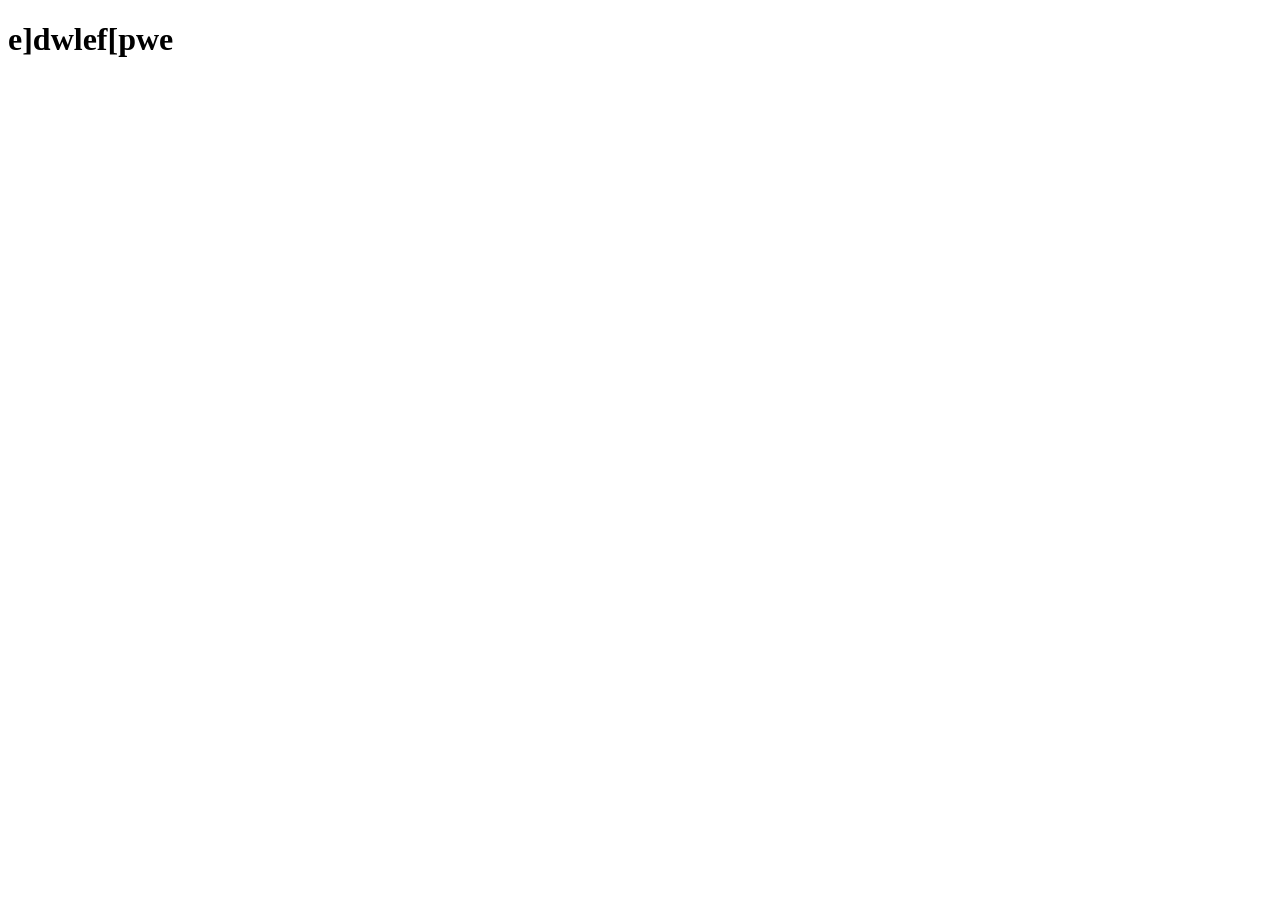
==== game.html @ cc3426d7 "ad" ====
<!DOCTYPE html>
<html lang="en">
<head>
    <meta charset="UTF-8">
    <meta http-equiv="X-UA-Compatible" content="IE=edge">
    <meta name="viewport" content="width=device-width, initial-scale=1.0">
    <title>Document</title>
</head>
<body>
    <h1>e]dwlef[pwe</h1>
</body>
</html>
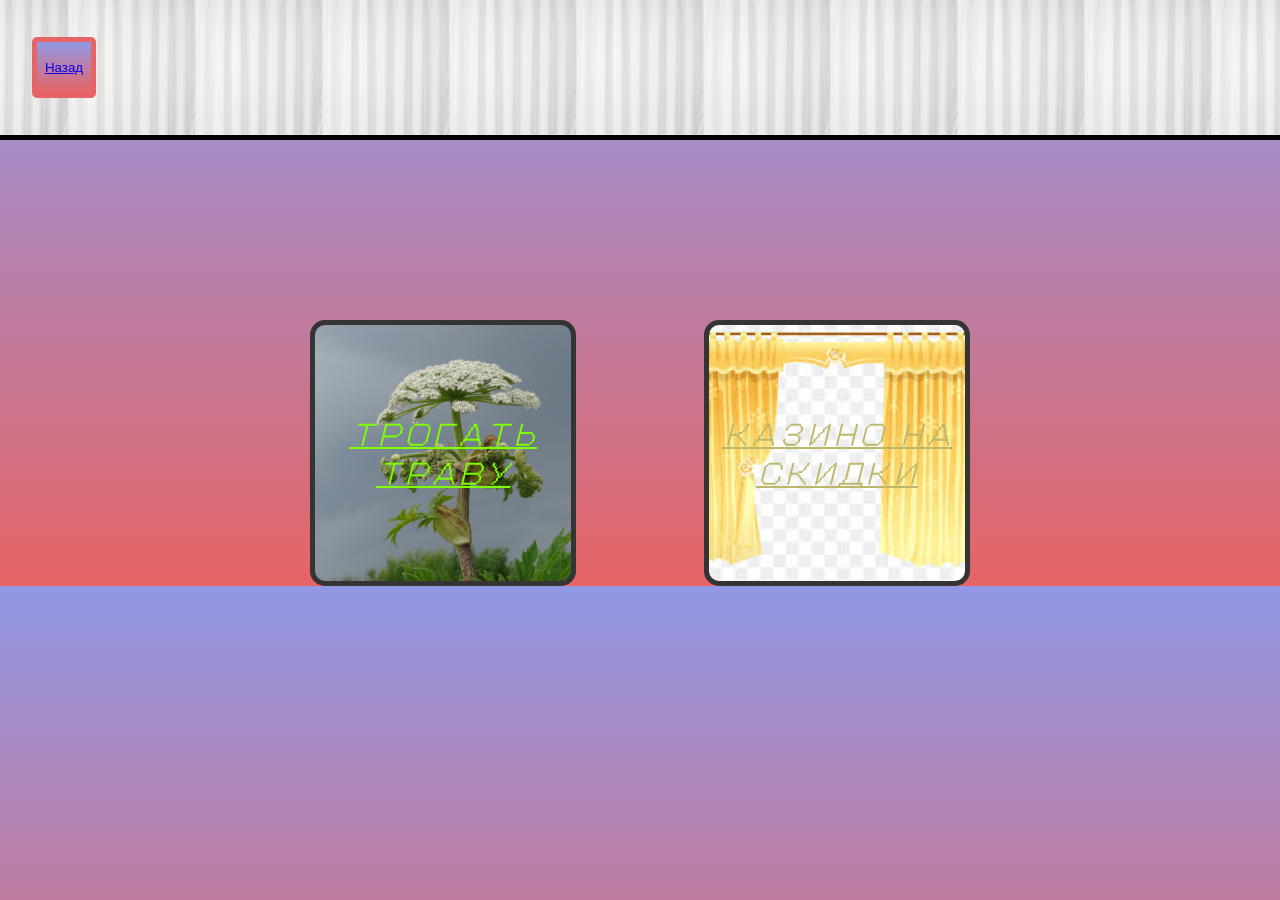
==== commit b84c9efa: "Панелька с играми добавил - Рома" ====
--- a/game.html
+++ b/game.html
@@ -1,12 +1,29 @@
 <!DOCTYPE html>
 <html lang="en">
+
 <head>
     <meta charset="UTF-8">
     <meta http-equiv="X-UA-Compatible" content="IE=edge">
     <meta name="viewport" content="width=device-width, initial-scale=1.0">
-    <title>Document</title>
+    <link>
+
+    <link rel="stylesheet" href="game.css">
+
+    <title>Игоры</title>
 </head>
 <body>
-    <h1>e]dwlef[pwe</h1>
-</body>
-</html>+<header>
+    <button class="back_btn"><a href="index.html">Назад</a></button>
+</header>
+
+<main>
+    <div class="games">
+        <a href="game_grass.html"><div class="game-panel grass">
+            <p class="simple-text">ТРОГАТЬ ТРАВУ</p>
+        </div></a>
+        <a href=""><div class="game-panel gambling">
+            <p class="simple-text">КАЗИНО НА СКИДКИ</p>
+        </div></a>
+    </div>
+</main>
+</body>
--- a/game.css
+++ b/game.css
@@ -0,0 +1,106 @@
+@import url('https://fonts.googleapis.com/css2?family=DotGothic16&display=swap');
+@import url('https://fonts.googleapis.com/css2?family=Rubik+Mono+One&display=swap');
+@import url('https://fonts.googleapis.com/css2?family=Comforter&display=swap');
+
+.dotgothic16-regular { /*главный шрифт(всратый) - Рома*/
+    font-family: "DotGothic16", sans-serif;
+    font-weight: 400;
+    font-style: normal;
+}
+
+.rubik-mono-one-regular {
+  font-family: "Rubik Mono One", monospace;
+  font-weight: 400;
+  font-style: normal;
+}
+
+.comforter-regular {
+  font-family: "Comforter", cursive;
+  font-weight: 400;
+  font-style: normal;
+}
+
+.logo-text1 { /*для главного лого1 - Рома*/
+  font-style: italic;
+  font-family: "Rubik Mono One";
+  font-size: 6vh;
+}
+
+.simple-text { /*для главного лого2 - Рома*/
+  font-style: italic;
+  font-family: "DotGothic16";
+}
+
+body {
+    margin: 0;
+    padding: 0;
+    background: linear-gradient(#9198e5, #e66465);
+    background-size: 100%;
+    background-repeat: repeat;
+}
+
+header { /*меняется цвет :D*/
+  border-bottom: 5px solid black;
+  background-image: url('imgs/white-shtorki-background.jpeg');
+  background-size: contain;
+  background-position: center;
+  background-repeat: repeat;
+  background-blend-mode: multiply;
+  display: flex;
+  flex-direction: row;
+  align-items: center;
+  justify-content: left;
+  gap: 4vh;
+  width: 100%;
+  height: 15vh;
+  margin: 0;
+  padding: 0;
+}
+
+.back_btn {
+    width: 5vw;
+    height: 45%;
+    margin-left: 2.5vw;
+    border: 5px #e66465 solid;
+    border-radius: 5px;
+    cursor: pointer;
+    background: linear-gradient(#9198e5, #e66465);
+}
+
+.games {
+    display: flex;
+    flex-direction: row;
+    align-content: center;
+    justify-content: center;
+    padding-top: 20vh;
+    gap: 10vw;
+}
+
+.game-panel {
+    align-self: center;
+    width: 20vw;
+    height: 20vw;
+    border: 5px rgb(52, 52, 52) solid;
+    border-radius: 15px;
+    align-content: center;
+    justify-content: center;
+    text-align: center;
+    font-size: 3vh;
+    background-repeat: no-repeat;
+    background-size: cover;
+    background-position: center;
+    cursor: pointer;
+    text-decoration: underline;
+}
+
+.grass {
+    background-image: url('imgs/grass.png');
+    color:chartreuse;
+    text-decoration-color: chartreuse;
+}
+
+.gambling {
+    background-image: url('imgs/premium.jpeg');
+    color: darkkhaki;
+    text-decoration-color: darkkhaki;
+}
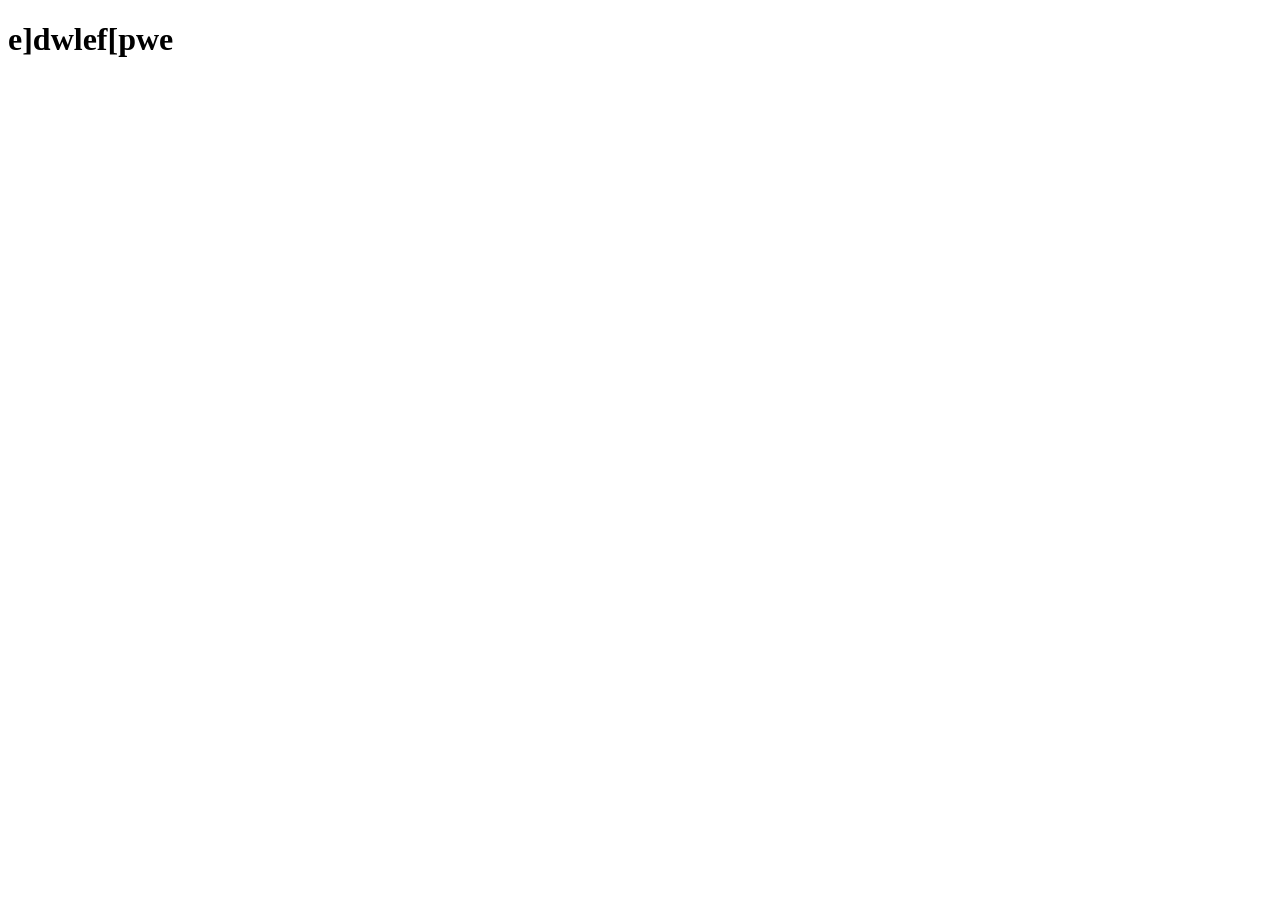
==== commit 3f0cb245: "Merge branch 'main' of https://github.com/h377rus/Shtorky-dla-vann" ====
--- a/game.html
+++ b/game.html
@@ -1,29 +1,12 @@
 <!DOCTYPE html>
 <html lang="en">
-
 <head>
     <meta charset="UTF-8">
     <meta http-equiv="X-UA-Compatible" content="IE=edge">
     <meta name="viewport" content="width=device-width, initial-scale=1.0">
-    <link>
-
-    <link rel="stylesheet" href="game.css">
-
-    <title>Игоры</title>
+    <title>Document</title>
 </head>
 <body>
-<header>
-    <button class="back_btn"><a href="index.html">Назад</a></button>
-</header>
-
-<main>
-    <div class="games">
-        <a href="game_grass.html"><div class="game-panel grass">
-            <p class="simple-text">ТРОГАТЬ ТРАВУ</p>
-        </div></a>
-        <a href=""><div class="game-panel gambling">
-            <p class="simple-text">КАЗИНО НА СКИДКИ</p>
-        </div></a>
-    </div>
-</main>
-</body>+    <h1>e]dwlef[pwe</h1>
+</body>
+</html>
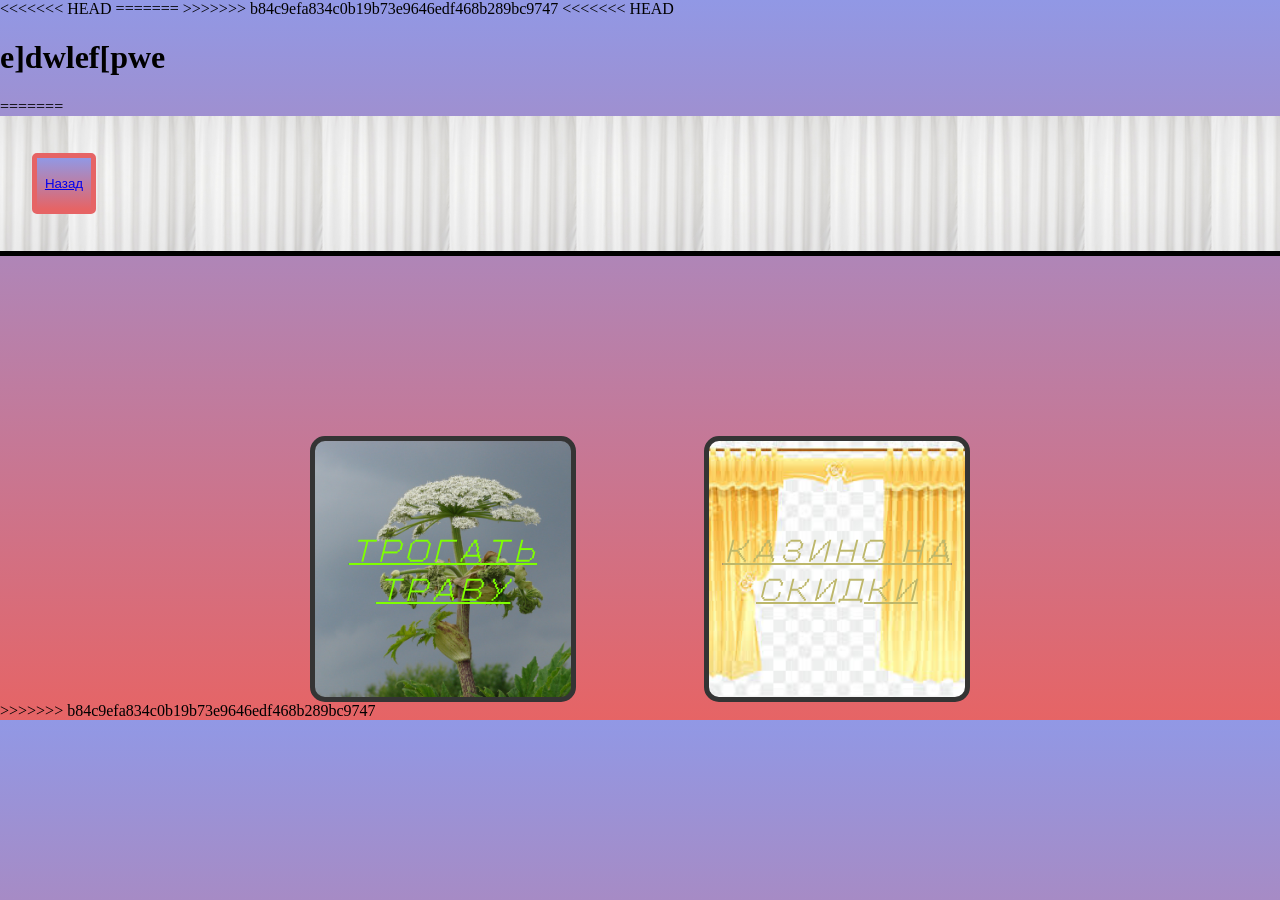
==== commit 0c6e5284: "Merge branch 'main' of https://github.com/h377rus/Shtorky-dla-vann" ====
--- a/game.html
+++ b/game.html
@@ -1,12 +1,41 @@
 <!DOCTYPE html>
 <html lang="en">
+<<<<<<< HEAD
+=======
+
+>>>>>>> b84c9efa834c0b19b73e9646edf468b289bc9747
 <head>
     <meta charset="UTF-8">
     <meta http-equiv="X-UA-Compatible" content="IE=edge">
     <meta name="viewport" content="width=device-width, initial-scale=1.0">
+<<<<<<< HEAD
     <title>Document</title>
 </head>
 <body>
     <h1>e]dwlef[pwe</h1>
 </body>
-</html>+</html>
+=======
+    <link>
+
+    <link rel="stylesheet" href="game.css">
+
+    <title>Игоры</title>
+</head>
+<body>
+<header>
+    <button class="back_btn"><a href="index.html">Назад</a></button>
+</header>
+
+<main>
+    <div class="games">
+        <a href="game_grass.html"><div class="game-panel grass">
+            <p class="simple-text">ТРОГАТЬ ТРАВУ</p>
+        </div></a>
+        <a href=""><div class="game-panel gambling">
+            <p class="simple-text">КАЗИНО НА СКИДКИ</p>
+        </div></a>
+    </div>
+</main>
+</body>
+>>>>>>> b84c9efa834c0b19b73e9646edf468b289bc9747
--- a/game.css
+++ b/game.css
@@ -0,0 +1,106 @@
+@import url('https://fonts.googleapis.com/css2?family=DotGothic16&display=swap');
+@import url('https://fonts.googleapis.com/css2?family=Rubik+Mono+One&display=swap');
+@import url('https://fonts.googleapis.com/css2?family=Comforter&display=swap');
+
+.dotgothic16-regular { /*главный шрифт(всратый) - Рома*/
+    font-family: "DotGothic16", sans-serif;
+    font-weight: 400;
+    font-style: normal;
+}
+
+.rubik-mono-one-regular {
+  font-family: "Rubik Mono One", monospace;
+  font-weight: 400;
+  font-style: normal;
+}
+
+.comforter-regular {
+  font-family: "Comforter", cursive;
+  font-weight: 400;
+  font-style: normal;
+}
+
+.logo-text1 { /*для главного лого1 - Рома*/
+  font-style: italic;
+  font-family: "Rubik Mono One";
+  font-size: 6vh;
+}
+
+.simple-text { /*для главного лого2 - Рома*/
+  font-style: italic;
+  font-family: "DotGothic16";
+}
+
+body {
+    margin: 0;
+    padding: 0;
+    background: linear-gradient(#9198e5, #e66465);
+    background-size: 100%;
+    background-repeat: repeat;
+}
+
+header { /*меняется цвет :D*/
+  border-bottom: 5px solid black;
+  background-image: url('imgs/white-shtorki-background.jpeg');
+  background-size: contain;
+  background-position: center;
+  background-repeat: repeat;
+  background-blend-mode: multiply;
+  display: flex;
+  flex-direction: row;
+  align-items: center;
+  justify-content: left;
+  gap: 4vh;
+  width: 100%;
+  height: 15vh;
+  margin: 0;
+  padding: 0;
+}
+
+.back_btn {
+    width: 5vw;
+    height: 45%;
+    margin-left: 2.5vw;
+    border: 5px #e66465 solid;
+    border-radius: 5px;
+    cursor: pointer;
+    background: linear-gradient(#9198e5, #e66465);
+}
+
+.games {
+    display: flex;
+    flex-direction: row;
+    align-content: center;
+    justify-content: center;
+    padding-top: 20vh;
+    gap: 10vw;
+}
+
+.game-panel {
+    align-self: center;
+    width: 20vw;
+    height: 20vw;
+    border: 5px rgb(52, 52, 52) solid;
+    border-radius: 15px;
+    align-content: center;
+    justify-content: center;
+    text-align: center;
+    font-size: 3vh;
+    background-repeat: no-repeat;
+    background-size: cover;
+    background-position: center;
+    cursor: pointer;
+    text-decoration: underline;
+}
+
+.grass {
+    background-image: url('imgs/grass.png');
+    color:chartreuse;
+    text-decoration-color: chartreuse;
+}
+
+.gambling {
+    background-image: url('imgs/premium.jpeg');
+    color: darkkhaki;
+    text-decoration-color: darkkhaki;
+}
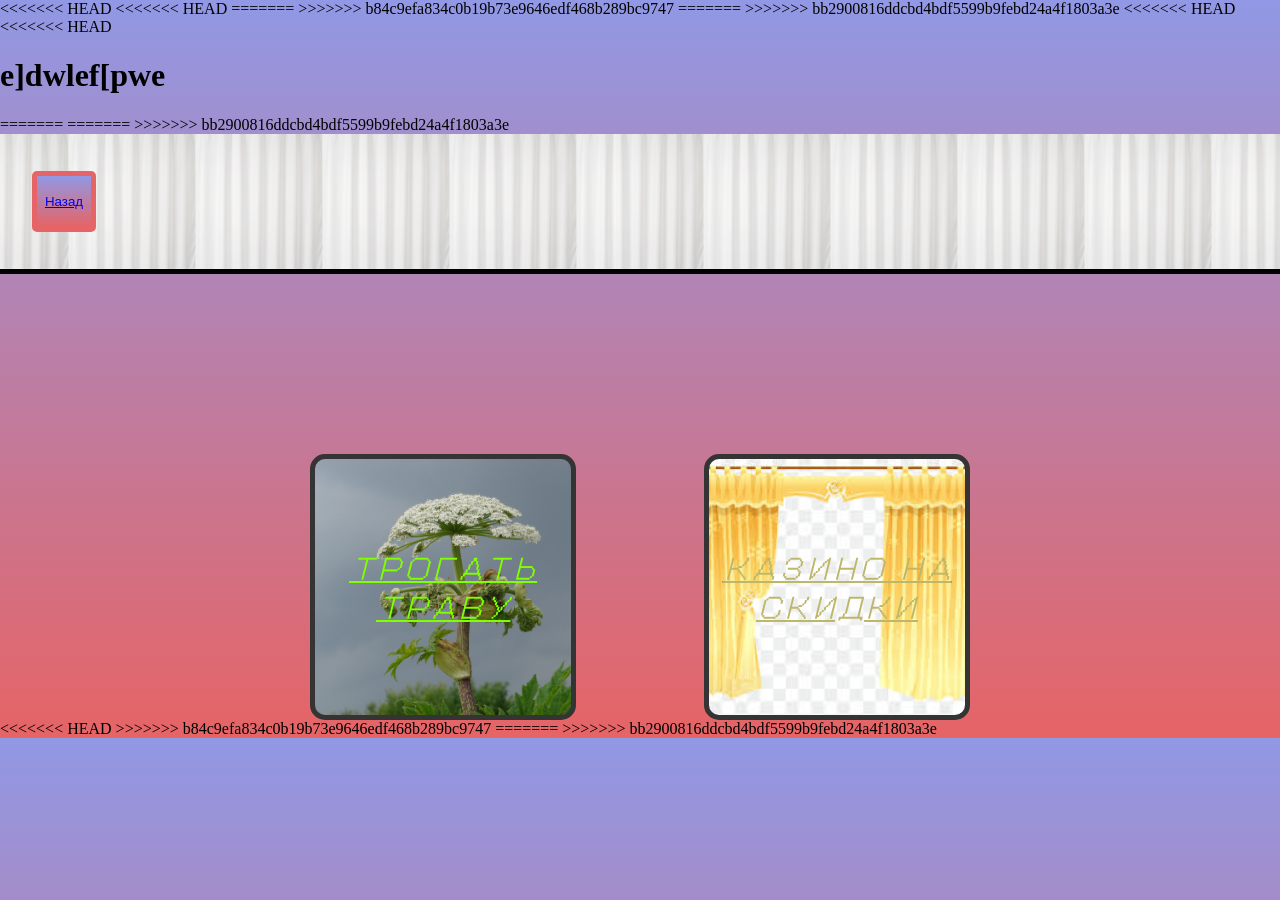
==== commit aa1ea60a: "Merge branch 'main' of https://github.com/h377rus/Shtorky-dla-vann" ====
--- a/game.html
+++ b/game.html
@@ -1,13 +1,18 @@
 <!DOCTYPE html>
 <html lang="en">
+<<<<<<< HEAD
 <<<<<<< HEAD
 =======
 
 >>>>>>> b84c9efa834c0b19b73e9646edf468b289bc9747
+=======
+
+>>>>>>> bb2900816ddcbd4bdf5599b9febd24a4f1803a3e
 <head>
     <meta charset="UTF-8">
     <meta http-equiv="X-UA-Compatible" content="IE=edge">
     <meta name="viewport" content="width=device-width, initial-scale=1.0">
+<<<<<<< HEAD
 <<<<<<< HEAD
     <title>Document</title>
 </head>
@@ -16,6 +21,9 @@
 </body>
 </html>
 =======
+=======
+
+>>>>>>> bb2900816ddcbd4bdf5599b9febd24a4f1803a3e
     <link>
 
     <link rel="stylesheet" href="game.css">
@@ -37,5 +45,9 @@
         </div></a>
     </div>
 </main>
+<<<<<<< HEAD
 </body>
 >>>>>>> b84c9efa834c0b19b73e9646edf468b289bc9747
+=======
+</body>
+>>>>>>> bb2900816ddcbd4bdf5599b9febd24a4f1803a3e
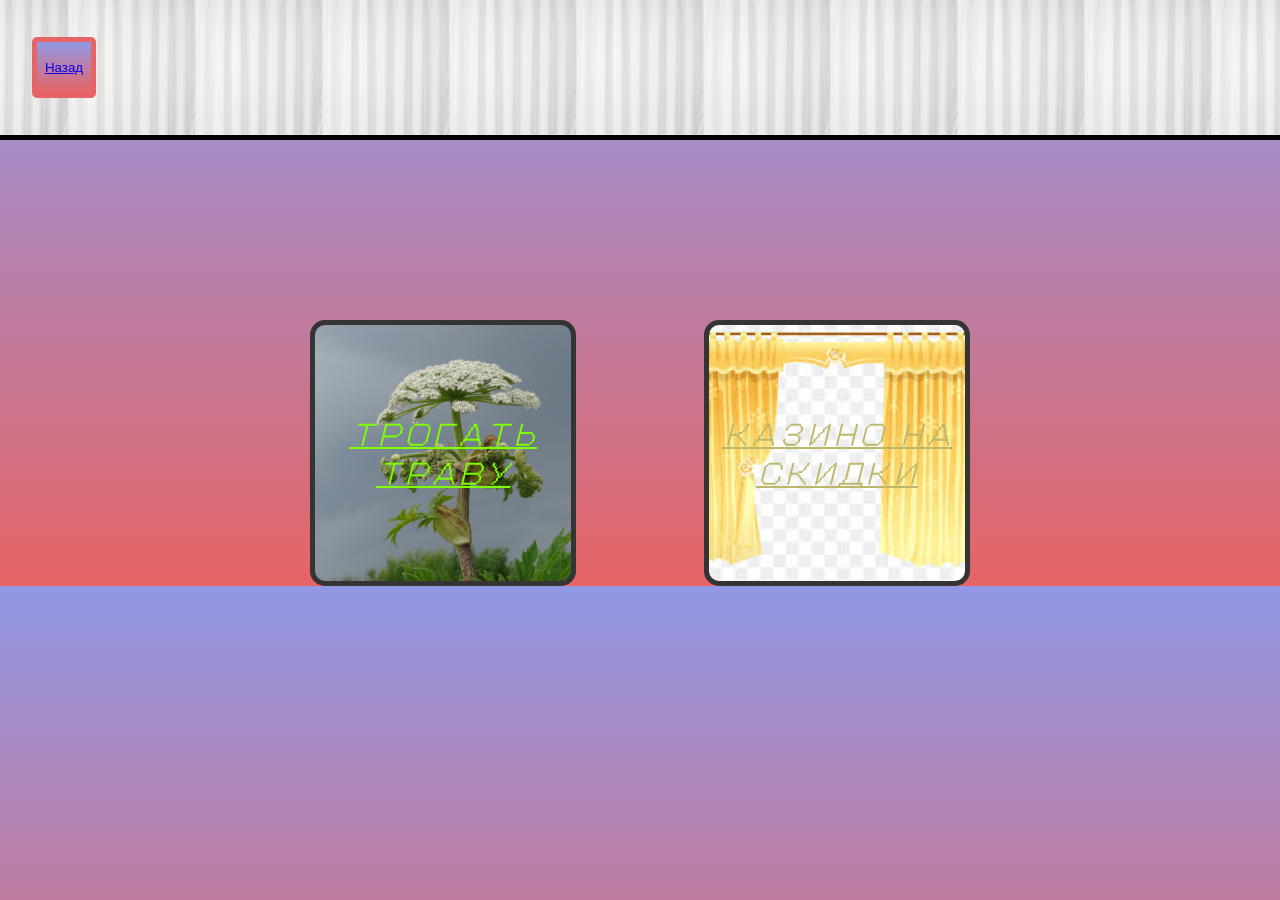
==== commit bb290081: "Merge branch 'main' of https://github.com/h377rus/Shtorky-dla-vann" ====
--- a/game.html
+++ b/game.html
@@ -1,29 +1,11 @@
 <!DOCTYPE html>
 <html lang="en">
-<<<<<<< HEAD
-<<<<<<< HEAD
-=======
 
->>>>>>> b84c9efa834c0b19b73e9646edf468b289bc9747
-=======
-
->>>>>>> bb2900816ddcbd4bdf5599b9febd24a4f1803a3e
 <head>
     <meta charset="UTF-8">
     <meta http-equiv="X-UA-Compatible" content="IE=edge">
     <meta name="viewport" content="width=device-width, initial-scale=1.0">
-<<<<<<< HEAD
-<<<<<<< HEAD
-    <title>Document</title>
-</head>
-<body>
-    <h1>e]dwlef[pwe</h1>
-</body>
-</html>
-=======
-=======
 
->>>>>>> bb2900816ddcbd4bdf5599b9febd24a4f1803a3e
     <link>
 
     <link rel="stylesheet" href="game.css">
@@ -45,9 +27,4 @@
         </div></a>
     </div>
 </main>
-<<<<<<< HEAD
-</body>
->>>>>>> b84c9efa834c0b19b73e9646edf468b289bc9747
-=======
-</body>
->>>>>>> bb2900816ddcbd4bdf5599b9febd24a4f1803a3e
+</body>
